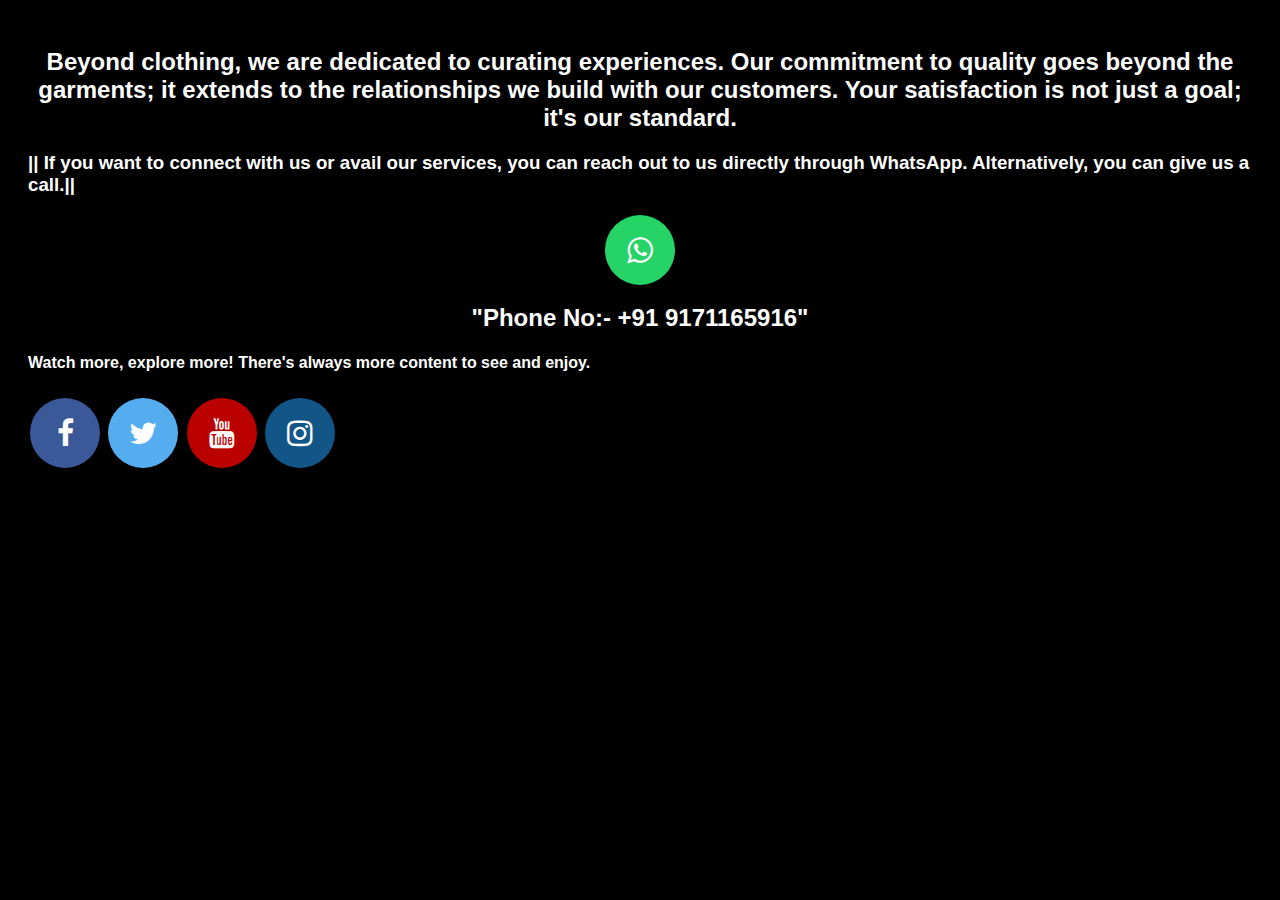
==== social.html @ 0b8b2a49 "Add files via upload" ====
<!DOCTYPE html>
<html>
<head>
<meta name="viewport" content="width=device-width, initial-scale=1">
<link rel="stylesheet" href="https://cdnjs.cloudflare.com/ajax/libs/font-awesome/4.7.0/css/font-awesome.min.css">
<style>
  body {
    background-color: #000;
    color: #fff;
    font-family: Arial, sans-serif;
    padding: 20px;
  }
  
  h2 {
    text-align: center;
  }

  .fa {
    padding: 20px;
    font-size: 30px;
    width: 30px;
    text-align: center;
    text-decoration: none;
    margin: 5px 2px;
    border-radius: 50%;
  }

  .fa:hover {
      opacity: 0.7;
  }

  .fa-facebook {
    background: #3B5998;
    color: white;
  }

  .fa-twitter {
    background: #55ACEE;
    color: white;
  }


  .fa-youtube {
    background: #bb0000;
    color: white;
  }

  .fa-instagram {
    background: #125688;
    color: white;
  }

  .fa-whatsapp {
  background: #25d366;
  color: white;
  display: block;
  margin: 0 auto; /* Center horizontally */
}
</style>
</head>
<body>

<h2>Beyond clothing, we are dedicated to curating experiences. Our commitment to quality goes beyond the garments; it extends to the relationships we build with our customers. Your satisfaction is not just a goal; it's our standard.</h2>

<h3>|| If you want to connect with us or avail our services, you can reach out to us directly through WhatsApp. Alternatively, you can give us a call.||</h3>
<a href="https://wa.me/+919171165916?text= Name: [Your Full Name]" class="fa fa-whatsapp"></a>
<h2>"Phone No:- +91 9171165916"</h2>

<h4>Watch more, explore more! There's always more content to see and enjoy.</h4>

<!-- Add font awesome icons -->
<a href="https://www.instagram.com/rohittextiles_?igsh=MWx5dXg2dTFyeGM5bQ%3D%3D&utm_source=qr" class="fa fa-facebook"></a>
<a href="#" class="fa fa-twitter"></a>
<a href="#" class="fa fa-youtube"></a>
<a href="https://www.instagram.com/rohittextiles_?igsh=MWx5dXg2dTFyeGM5bQ%3D%3D&utm_source=qr" class="fa fa-instagram"></a>

</body>
</html>
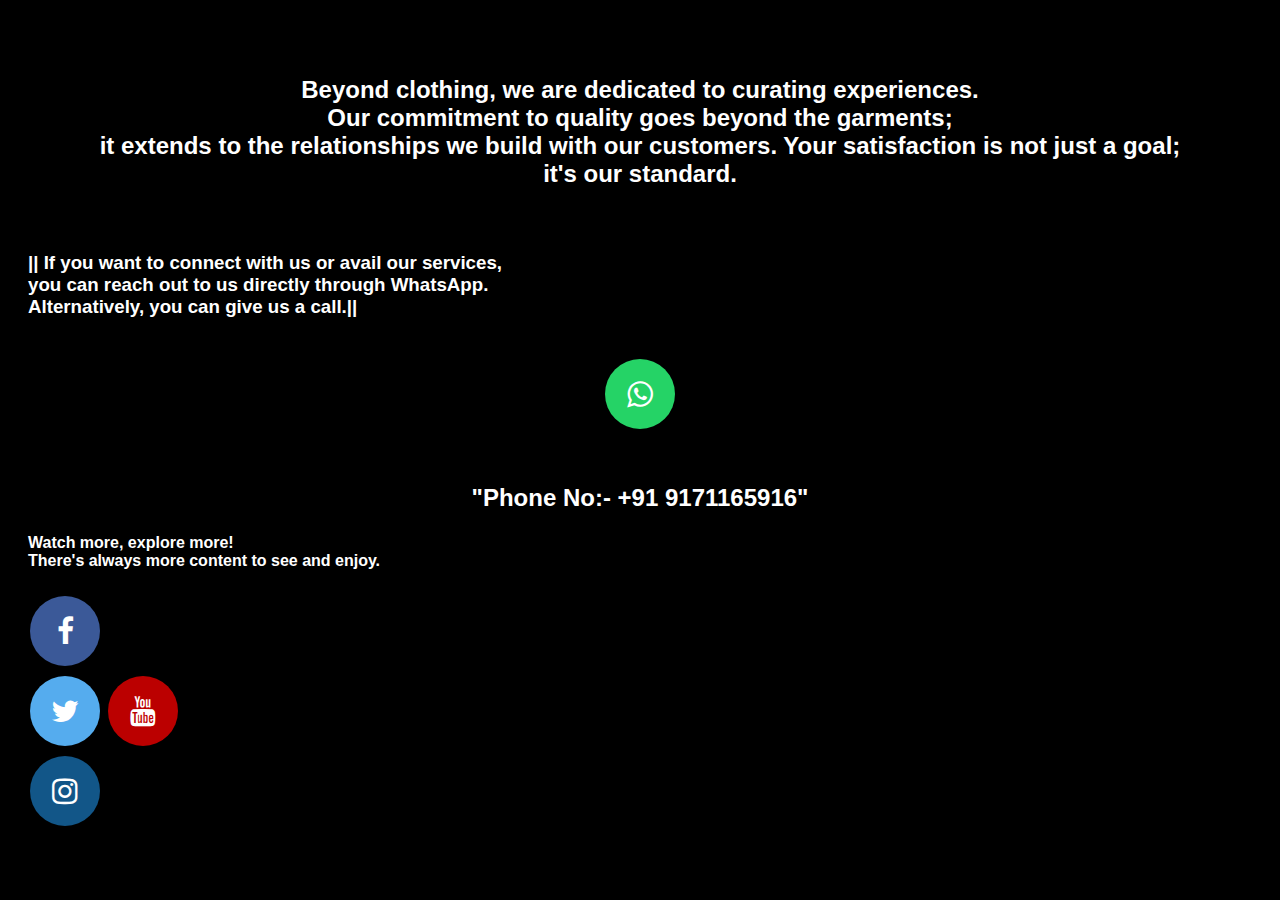
==== commit b0787e99: "Update social.html" ====
--- a/social.html
+++ b/social.html
@@ -60,18 +60,18 @@
 </head>
 <body>
 
-<h2>Beyond clothing, we are dedicated to curating experiences. Our commitment to quality goes beyond the garments; it extends to the relationships we build with our customers. Your satisfaction is not just a goal; it's our standard.</h2>
+<h2>  <br> Beyond clothing, we are dedicated to curating experiences. <br> Our commitment to quality goes beyond the garments;  <br> it extends to the relationships we build with our customers. Your satisfaction is not just a goal; <br> it's our standard.</h2>
 
-<h3>|| If you want to connect with us or avail our services, you can reach out to us directly through WhatsApp. Alternatively, you can give us a call.||</h3>
-<a href="https://wa.me/+919171165916?text= Name: [Your Full Name]" class="fa fa-whatsapp"></a>
-<h2>"Phone No:- +91 9171165916"</h2>
+<h3>  <br> <br> || If you want to connect with us or avail our services, <br> you can reach out to us directly through WhatsApp. <br> Alternatively, you can give us a call.||  <br> <br> </h3>
+<a href="https://wa.me/+919171165916?text= Name: [Your Full Name]" class="fa fa-whatsapp"></a> <br>
+ <br><h2>"Phone No:- +91 9171165916"</h2>
 
-<h4>Watch more, explore more! There's always more content to see and enjoy.</h4>
+<h4>Watch more, explore more! <br> There's always more content to see and enjoy.</h4>
 
 <!-- Add font awesome icons -->
-<a href="https://www.instagram.com/rohittextiles_?igsh=MWx5dXg2dTFyeGM5bQ%3D%3D&utm_source=qr" class="fa fa-facebook"></a>
+<a href="https://www.instagram.com/rohittextiles_?igsh=MWx5dXg2dTFyeGM5bQ%3D%3D&utm_source=qr" class="fa fa-facebook"></a> <br>
 <a href="#" class="fa fa-twitter"></a>
-<a href="#" class="fa fa-youtube"></a>
+<a href="#" class="fa fa-youtube"></a> <br>
 <a href="https://www.instagram.com/rohittextiles_?igsh=MWx5dXg2dTFyeGM5bQ%3D%3D&utm_source=qr" class="fa fa-instagram"></a>
 
 </body>
